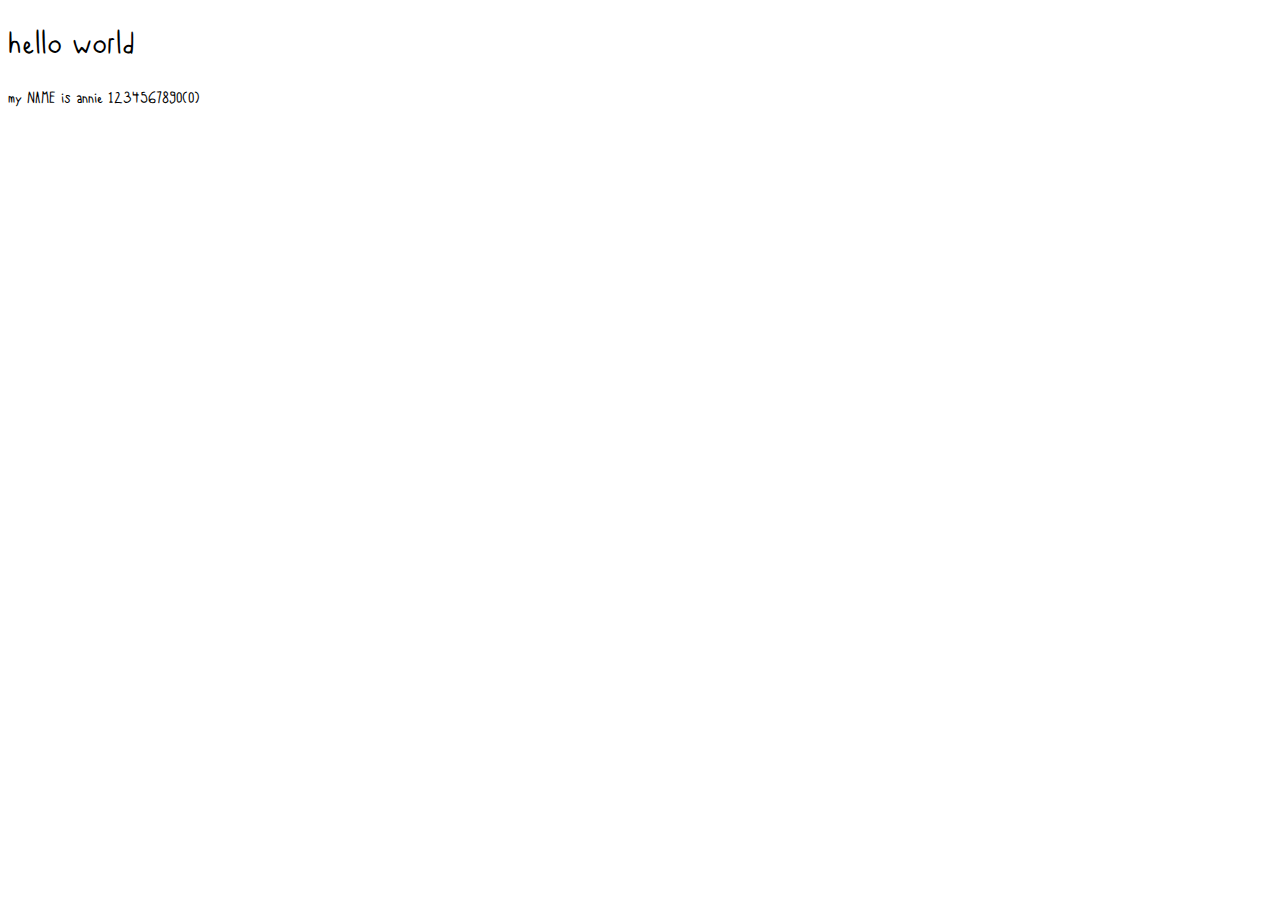
==== jan 5 2020/index.html @ a11733b5 "first commit" ====
<!DOCTYPE html>
<!--[if lt IE 7]>      <html class="no-js lt-ie9 lt-ie8 lt-ie7"> <![endif]-->
<!--[if IE 7]>         <html class="no-js lt-ie9 lt-ie8"> <![endif]-->
<!--[if IE 8]>         <html class="no-js lt-ie9"> <![endif]-->
<!--[if gt IE 8]>      <html class="no-js"> <!--<![endif]-->
<html>
    <head>
        <meta charset="utf-8">
        <meta http-equiv="X-UA-Compatible" content="IE=edge">
        <title></title>
        <meta name="description" content="">
        <meta name="viewport" content="width=device-width, initial-scale=1">
        <link rel="stylesheet" href="style.css">
    </head>
    <body>
       <h1> hello world</h1>
       <h3>my NAME is annie 1234567890(0)</h3>
        
        <script src="" async defer></script>
    </body>
</html>
---- jan 5 2020/style.css ----
@font-face {
    font-family: Scratch Regular;
    src: 
      url('./fonts/Scratch-Regular (1).ttf') format('truetype');
  }

  body {
      font-family: Scratch Regular;

  }

  h1 {
      font-family: Scratch Regular;
      font-weight: bold;
      font-size: 40px;
  }
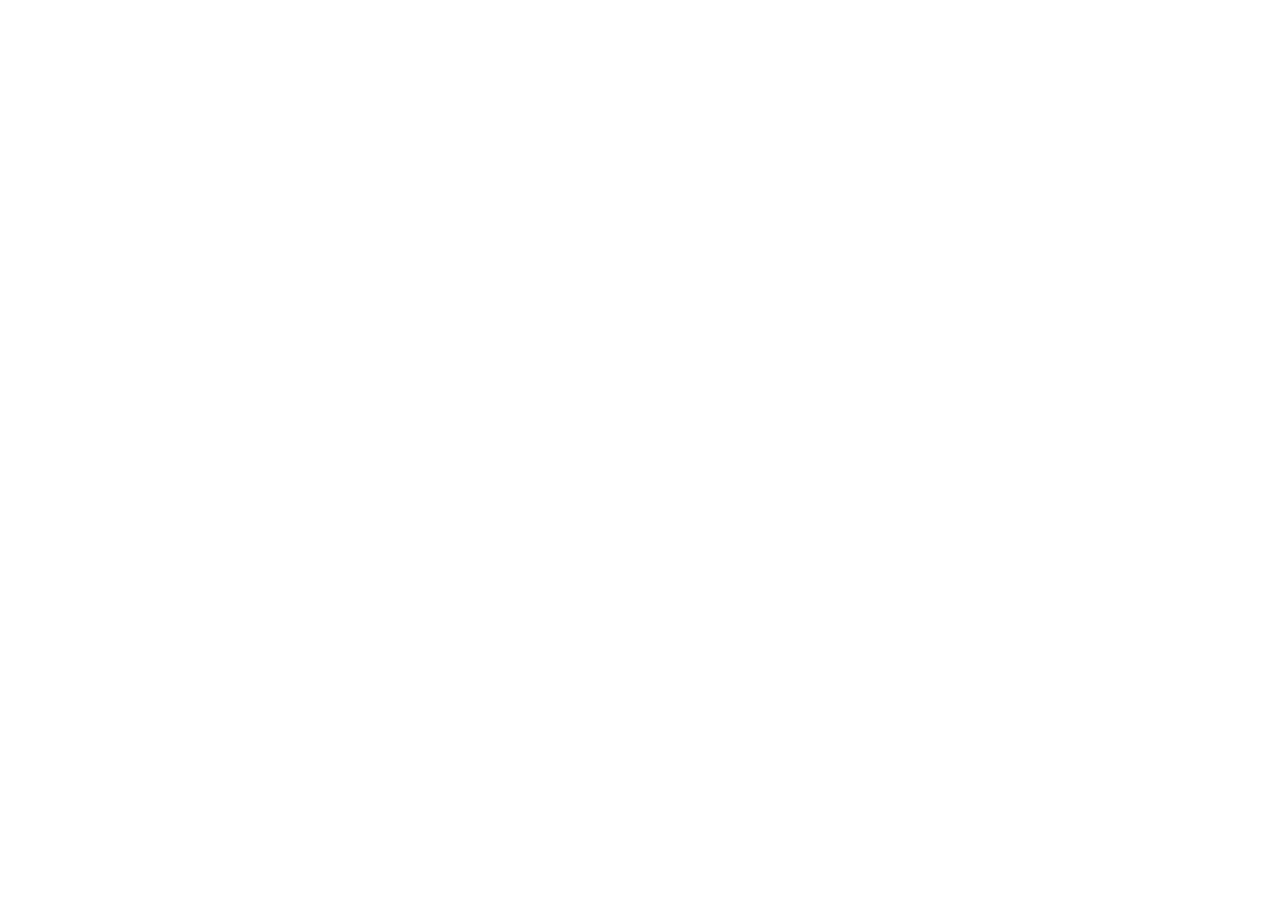
==== commit aba58a31: "edit" ====
--- a/jan 5 2020/index.html
+++ b/jan 5 2020/index.html
@@ -13,8 +13,7 @@
         <link rel="stylesheet" href="style.css">
     </head>
     <body>
-       <h1> hello world</h1>
-       <h3>my NAME is annie 1234567890(0)</h3>
+       
         
         <script src="" async defer></script>
     </body>
